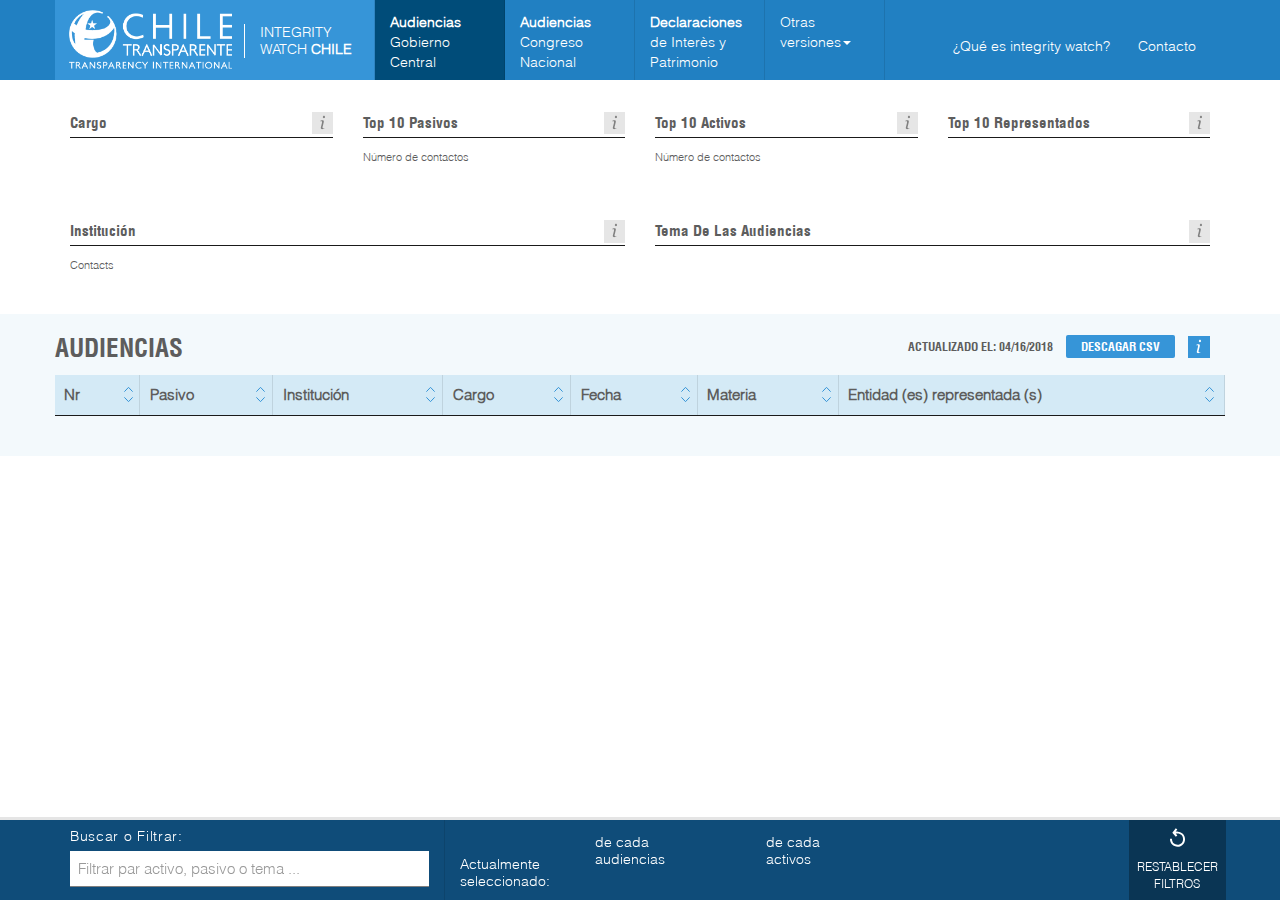
==== index.html @ d2e1088f "added logos, changed meetings order" ====
<html lang="en" dir="ltr">
<head>
	<meta charset="utf-8">
	<meta name="viewport" content="width=device-width, initial-scale=1.0">
	<meta http-equiv="Content-Type" content="text/html; charset=utf-8" />
	<meta name="twitter:card" content="summary" />
	<meta name="twitter:site" content="@TI_EU" />
	<meta name="twitter:creator" content="@eucampaign" />
	<meta property="og:url" content="http://www.integritywatch.eu" />
	<meta property="og:title" content="EU Integrity Watch: monitor potential conflicts of interests" />
	<meta property="og:description" content="Who’s #lobbying the EU Commission and how much are they spending? Check Integrity Watch" />
	<meta property="og:image" content="http://www.integritywatch.eu/img/thumbnail.jpg" />
	<meta property="fb:app_id" content="1611680135716224" />
	<title>Integrity Watch Chile</title>
	<link rel="shortcut icon" href="favicon.ico">
	<link href="css/bower.min.css" rel="stylesheet">
	<link rel="stylesheet" type="text/css" href="css/dc.css"/>
	<link rel="stylesheet" type="text/css" href="css/style.css"/>
	<script type="text/javascript" src="js/bower.js"></script>
	
	<!-- HTML5 Shim and Respond.js IE8 support of HTML5 elements and media queries -->
	<!-- WARNING: Respond.js doesn't work if you view the pdate via file:// -->
	<!--[if lt IE 9]>
		<script src="https://oss.maxcdn.com/html5shiv/3.7.2/html5shiv.min.js"></script>
		<script src="https://oss.maxcdn.com/respond/1.4.2/respond.min.js"></script>
	<![endif]-->

	<style>
		td.dc-table-column._4,
		td.dc-table-column._5,
		td.dc-table-column._6
		{text-align:left;}

		#mep_number {
				margin-top: 0.1em;}
		.l_data_container {
			padding: 10px 15px;
			margin: -10px;
			background: #d4eaf6;
		}
		.l_data_container div {
			border: none;
			margin-top: 0;
			padding-bottom: 0;
			margin: 5px 0 5px 0;
		}
		.l_data_container_main {
			background: #d4eaf6;
			margin-bottom: 20 !important;
			font-size: 18px;
			text-align: center;
		}
		.l_data_container label {
			font-weight: 600;
		}
		.l_data_container_main label {
			color: #333;
		}
		.l_data_container_host {
			border: 4px solid #0f4c79 !important;
			border-right: 3px solid #0f4c79 !important;
			margin-top: 0 !important;
			//height: 230px;
			padding: 10px 15px !important;
			background: #fff;
		}
		.l_data_container_guest {
			border: 4px solid #8e1556 !important;
			border-left: 3px solid #8e1556 !important;
			margin-top: 0 !important;
			//height: 230px;
			padding: 10px 15px !important;
			background: #fff;
		}
		.l_data_container_guest label, .l_data_container_guest .data_container_title {
			color: #8e1556 !important;
		}
		.l_data_container_host label, .l_data_container_host .data_container_title {
			color: #0f4c79 !important;
		}
		.data_container_title {
			font-size: 15px;
			font-weight: 800;
			text-transform: uppercase;
			
		}
		.legend div.individual::before {
			background: #af0700 none repeat scroll 0 0;
		}
		.legend div.tradeunion::before {
			background: #f6b862 none repeat scroll 0 0;
		}
		.legend div.companies::before {
			background: #fcb000 none repeat scroll 0 0;
		}
		.otro::before {
			background: #bbb;
		}
		.main_category svg, .hosttype svg, .categoria svg {
			overflow: visible !important;
		}
		.navbar .navbar-nav > li > a {
			width: 160px;
		}
		.topistitucion {
			text-transform: capitalize;
		}
		#filter_wrap #currently_selected_text {
			width: 150px;
		}
		.capitalize {
			text-transform: capitalize;
		}
		div#ti_logo_container a#ti_logo {
			background-image: url("./img/logo_TI-Chile-white.png");
			height: 60px;
			width: 56%;
		}
		.navbar .navbar-nav > li > a {
			width: 130px;
			padding-top: 12px;
			padding-bottom: 12px;
		}
		.chart_box h3 {
			text-transform: capitalize;
		}
		.datainfo-right {
			position: absolute;
			right: 50px;
			top: 1px;
			font-size: 12px;
			font-weight: 200;
		}
		.datainfo-right a {
			display: inline-block;
			background: #3695d8;
			color: #fff;
			padding: 5px 15px;
			border-radius: 2px;
			text-decoration: none;
			margin-left: 10px;
		}
	</style>
</head>

<body>

<div id="loader-container">
	<div id="loader"></div>
</div>

<script>
	//Additional date sorting for datatables
	var dmy = d3.time.format("%d/%m/%Y");
	jQuery.extend( jQuery.fn.dataTableExt.oSort, {
		"date-eu-pre": function ( date ) {
					return dmy.parse(date);
		},
		"date-eu-asc": function ( a, b ) {
			return ((a < b) ? -1 : ((a > b) ? 1 : 0));
		},
		"date-eu-desc": function ( a, b ) {
			return ((a < b) ? 1 : ((a > b) ? -1 : 0));
		}
	} );
	//Doc ready
	$( document ).ready(function() {
		$('#view_charts').click(function(ev) {
			ev.preventDefault();
			$('#hidden_charts_wrap').slideToggle('slow', function () {
				changeLinkStatus();
			})
		})
		function changeLinkStatus() {
			if($('#hidden_charts_wrap').css('display') == 'none'){
				$('#view_charts').text('VIEW ALL THE CHARTS')
			}else {
				$('#view_charts').text('HIDE CHARTS')
			}
			$('#view_charts').toggleClass('hiddencharts');
		}
		$('#collapse_about a').click(function(ev) {
			ev.preventDefault();
			$('#collapse_about a').toggleClass('opened');
			$('#collapse_about a').toggleClass('closed');
			$('#about_wrap').slideToggle('slow', function () {
				$('#about_wrap_top').slideToggle('fast')
			})	
		})
		$('.info').click(function(ev) {
			ev.preventDefault();
			if($(this).hasClass('opened')){
				$(this).removeClass('opened');
				$(this).parents('.info_chart').find('p.desc').slideUp('fast')
			}else{
				closeAllInfos();
				$(this).addClass('opened');
				$(this).parents('.info_chart').find('p.desc').slideDown('fast')
			}
		});
		function closeAllInfos() {
			$('.info').removeClass('opened');
			$('p.desc').slideUp('fast');
		}
	});
	//End doc ready

	//Main vars for modal panels
	var detailtpl = sidetpl = null ;
	var wall = null;

	//Grid function (generates graphs and counts)
	function grid (selector,data) {
		
		var ndx = crossfilter(data),
				all = ndx.groupAll();

		var color = d3.scale.linear()
					.clamp(true)
					.domain([0,1, 70])
					.range(["white","#ffc7b6", "#f85631"])
					.interpolate(d3.interpolateHcl);

		evt = ndx.dimension(function(d) {
			return d.id;		
		})
		
		var eventgroup   = evt.group().reduce(
			function(p,d) {  
				p.nb +=1;
				if (!d.organisation)
				  return p;
				p.fte += d.fte;
				p.accredited += d.accredited;
				return p;
			},
			function(p,d) {  
				p.nb -=1;
				 if (!d.organisation)
				   return p;
				p.fte -= d.fte;
				p.accredited -= d.accredited;
				return p;
			},
			function(p,d) {  
				return {nb:0,fte:0,accredited:0}; 
			}
		);
		
		var count=dc.dataCount(".dc-data-count")
			.dimension(eventgroup)
			.group({value: function() {
				return eventgroup.all().filter(function(kv) { return kv.value.nb>0; }).length;
			}});

		count.on("renderlet.resetall", function(c) {
				var total=c.dimension().size();
				var filtered= c.group().value();
				var disabled= (total == filtered);

				$(".resetall").attr("disabled",disabled);
				ga && ga('send', 'event', 'filter', 'subset', filtered);

				if (filtered >=0) {
					var one2one=0;
					eventgroup.all().forEach(function(d) { if(d.value ==1) one2one ++;});
					var ratio=Math.round(100-one2one/filtered*100);
					$(".one2one").html( ratio + "% collective meetings");
				}
		  RefreshTable();
		});

		dc.dataCount(".dc-data-count2")
			.dimension(ndx)
			.group(all);

		nameEvent = ndx.dimension(function(d) {
			return d.Activos.toLowerCase()+" "+d.Representados.toLowerCase()+" "+d.Autoridad.toLowerCase()+" "+d.Cargo.toLowerCase()+" "+d.Organismo.toLowerCase()+" "+d.Materia.toLowerCase()+ " ";
		});

		//Draw graphs
		drawTable();
		drawCloud();
		drawHostType();
		//drawCategoria();
		drawTopGuest();
		drawTopHost();
		drawTopIstitucion();
		drawOrgCounter();
		drawTopRepresentados();
		
		function drawOrgCounter (){
			var dim = ndx.dimension (function(d) {
				if (!d.nombreActivoFull || d.nombreActivoFull == " ") {
					return "";
				}
				if (d.nombreActivoFull)
					return d.nombreActivoFull;
				return d.nombreActivoFull;
			});
			var group   = dim.group().reduce(
			  function(p,d) {  
				p.nb +=1;
				if (!d.nombreEntidadActivo || d.nombreEntidadActivo == "")
				  return p;
				p.entidad = +1;
				return p;
			  },
			  function(p,d) {  
				p.nb -=1;
				 if (!d.nombreEntidadActivo || d.nombreEntidadActivo == "")
				   return p;
				p.entidad = +1;
				return p;
			  },
			  function(p,d) {  
				return {nb:0,entidad:0}; 
			  }
			);
			group.order (function(p){return p.nb});
			var entidad=0;
			
			var count = dc.dataCount(".org-count")
				.dimension(group)
				.group({value: function() {
					return group.all().filter(function(kv) {
						if (kv.value.nb >0) {
						  entidad += +kv.value.entidad;
						}
						return kv.value.nb>0; 
					}).length;
				}})
				.renderlet(function (chart) {
				$(".nbfte").text(entidad);
				$(".nbfte").text(d3.format(",f")(entidad));
				//$(".nbaccredited").text(d3.format(",f")(accredited));
				entidad=0;
				accredited=0;
				});
		}

		function rotateBarChartLabels(chart) {
			chart.svg().selectAll('.axis.x text')
				.style("text-anchor", "end" )
				.attr("transform", function(d) { return "rotate(-45, -4, 9) "; });

		}
		function setword(wd) {
			$("#search-input").val(wd);
			var s = wd.toLowerCase();
			nameEvent.filter(function (d) { 
				return d.indexOf (s) !== -1;} );
			$(".resetall").attr("disabled",false);
			throttle();
			var throttleTimer;
			function throttle() {
				window.clearTimeout(throttleTimer);
				throttleTimer = window.setTimeout(function() {
					console.log ("redraw");
						dc.redrawAll();
				}, 250);
			}
		}

		//WordCloud Chart
		function drawCloud() {
			 var dim = ndx.dimension(function(d) {
			  return d.Materia || "";
			 })
			 var group   = dim.group().reduceSum(function(d) { return 1; });
			 var graph =  dc.wordCloud(".wordcloud")
			  .rotate(function() { return ~~(Math.random() * 2) * 90; })
			  .size([600,700])
			  .dimension(dim)
			  .maxWords(50)
			  .padding(5)
			  .ordinalColors(['#133d82', '#2163ad', '#3893d1', '#84c0e8', '#cfecff'])
			  .group(group)
			  .scale(d3.scale.linear().domain([10,100]).range([6, 30]))
			  .textAccessor(function(d) {return d.Materia;})
			  .onClick(function(d){setword(d.key);})
			  .stopWords (/^(está|grupo|entre|n°|conocer|sector|plan|posición|Informar|9729|marco|lógicas|Nueva|ley|Actos|millas|código|Idi|actual|ex|entrega|Modifica|21|crea|DFL|carrera|término|respecto|dado|Atención|Obcervaciones|2016|uso|requieren|continuidad|manera|posibles|podrían|entrega|Dar|país|alternativa|condiciones|comentarios|horas|julio|actualmente|impacto|busca|moderniza|Fortalece|OTRAS|grabadas|audiancia|atención|preocupación|situación|tema|algunos|sistema|9936|Proyecto|7606|acuerdo|acuerdos|centralizado|1100|22|mayo|Lunes|asesor|previo|Operadores|moción|parlamentaria|normas|Consultas|Fija|acción|REINTEGRO|Finalmente|proyecto|presentación|empresa|hacer|encuentro|red|presente|Minsterio|DS|respecto|seremi|Intendente|Comuna|Ley|Audiencia|Web|Apoyo|Construye|Inmobiliaria|2016201|ha|changes|categoria|65892690k|fecha|características|•|compromiso|matriz|idea|temática|RUT|–|em|tiene|suponia|Estaciones|dia|ha|proceso|señala|todas|Rojas|reunión|1000|nuevo|19|aspectos|ceremonial|they|operación|consulta|semana|SEC|oferta|conocer|PERCEPCIONES|INFORME|Solicita|pago|Generales|actual|fruto|generados|involucraría|contribuyendo|regional|Solicitud|desea|abordar|adquiro|temas|está|2015|Agenda|Prioridades|hitos|tabla|SerenaVarasSe|Ubicada|Pronunciamiento|Extraordinarias|Reparación|Obra|obras|V°B°|Villa|Servidas|2292002|Politica|zona|central|Productivo|SA|entre|tres|uso|4|19|o|avance|Nuevo|Región|Poder|son|acuerdo|medidas|correctivas|PortalesTemas|cómo|Ampliación|montos|pago|Octubre|encuentran|modificación|ciudad|1|N°2|gestión|salvaguardar|Mediante|estructural|Tratar1|plazo|Juego|Presentar|NOSOTROS|playa|Fallo|han|mesa|denegación|bis|Art|Sostiene|importancia|través|objetivo|todos|qué|Animas|nos|2|esta|como|N°|0|3|Sr|una|más|lo|es|este|sus|e|ya|el|del|que|las|los|al|un|su|para|por|se|con|sobre|y|i|me|my|myself|we|us|our|ours|ourselves|you|your|yours|yourself|yourselves|he|him|his|himself|she|her|hers|herself|it|its|itself|they|them|their|theirs|themselves|what|which|who|whom|whose|this|that|these|those|am|is|are|was|were|be|been|being|have|has|had|having|do|does|did|doing|will|would|should|can|could|ought|i'm|you're|he's|she's|it's|we're|they're|i've|you've|we've|they've|i'd|you'd|he'd|she'd|we'd|they'd|i'll|you'll|he'll|she'll|we'll|they'll|isn't|aren't|wasn't|weren't|hasn't|haven't|hadn't|doesn't|don't|didn't|won't|wouldn't|shan't|shouldn't|can't|cannot|couldn't|mustn't|let's|that's|who's|what's|here's|there's|when's|where's|why's|how's|a|an|the|and|but|if|or|because|as|until|while|of|at|by|for|with|about|against|between|into|through|during|before|after|above|below|to|from|up|upon|down|in|out|on|off|over|under|again|further|then|once|here|there|when|where|why|how|all|any|both|each|few|more|most|other|some|such|no|nor|not|only|own|same|so|than|too|very|say|says|said|shall|la|du|mr|commissioner|et|des|dg|commission|de|pour|en|les|le|meeting|eu|new|priorities|presentation|preparation|issues|meetings|representatives|work|implementation|general|future|challenge|challenge|skey|role|exchange|views|discuss|discussion|various director|talks|position|global|field|level|initiative|company|state|aspects|context|current|change|european|potential|including|dans|within|developments|play|present|Päris|Enegry|deep|Susan|Danger|Managing|Director|AmCham|Karl|Cox|Vice|President|Oracle| Bert|Boers|SAS|Marco|Comastri|EMEA|CA|Patrick|Deconinck|Senior|Western|3M|Harry|van| Dorenmalen|Chairman|IBM|Aongus|Hegarty|Dell|Cindy|Miller|UPS|Christian|Morales|Manager|Intel| |Julián|Nebreda|AES|Peter|Ryan|VP|HP|Nigel|Lewis|Caterpillar|Dirk|Ostijn|Head|&| Chief|Executive |Officer|MetLife|CA|flagship|related|portfolio|Cssr|Jourova|(| voting|all|expats|as|part|)|,|Year)$/);

		}

		//Host Type Chart
		function drawHostType () {
			var dim = ndx.dimension (function(d) {
					return d.cargoNombrePasivoType;   
			});
			var group   = dim.group().reduceSum(function(d) {   return 1; });
			var hosttypecolor = {			
				"Subsecretario":"#8da9db",
				"Intendente":"#a8d08c",
				"Gobernador":"#f4b081",
				"Ministro":"#0099cc",
				"Otro":"#bbbbbb",
			};
			var chart = dc.pieChart(".hosttype")
				.innerRadius(0).radius(100)
				.height(250)
				.dimension(dim)
				.cap(7)
				.group(group)
				.externalLabels(-40)				
				.colorCalculator(function(d, i) {
					return hosttypecolor[d.key];
				});
				chart.legend(dc.legend().x(30).y(280).itemHeight(13).gap(5));
				
			function rangeorder(d){
				switch(d.key) {
					case 'Ministro':
						return 0;
						break;
					case 'Subsecretario':
						return 1;
						break;
					case 'Intendente':
						return 2;
						break;
					case 'Gobernador':
						return 3;
						break;
					default:
						return 4;
				}
			}
			
			chart.ordering(function(d) { return rangeorder(d); });
		}
		
		//Category Chart (Lobbyist or gestores de intereses)
		function drawCategoria() {
			var dim = ndx.dimension (function(d) {
					return d.categoriaA;   
			});
			var group   = dim.group().reduceSum(function(d) {   return 1; });
			var hosttypecolor = {			
				"Lobbyistas":"#5b9bd5",
				"Gestores de intereses":"#ed7d31",
				"Unknown":"#bbbbbb"
			};
			var chart = dc.pieChart(".categoria")
				.innerRadius(70).radius(100)
				.height(250)
				.dimension(dim)
				.cap(7)
				.group(group)
				//.legend(dc.legend().x(0).y(190).gap(10)) TODO: use dc.legend		
				.colorCalculator(function(d, i) {
					return hosttypecolor[d.key];
				});
				chart.legend(dc.legend().x(30).y(280).itemHeight(13).gap(5))
		}

		//Top 10 hosts chart
		function drawTopHost () {
			var dim = ndx.dimension (function(d) {
				return d.Autoridad;
			});
			var group   = dim.group().reduceSum(function(d) {   return 1; });

			var filteredGroup = (function(source_group) {
				return {
					all: function() {
						return source_group.top(10).filter(function(d) {
							return (d.key != "Not mentioned" && d.value != 0);
						});
					}
				};
			})(group);
			var graph = dc.rowChart(".tophost")   
				.margins({top: 0, right: 3, bottom: 20, left: 3})
				.height(370)
				//.width(165)
				.gap(1)
				.x(d3.scale.ordinal())
				.elasticX(true)
				.colorCalculator(function(d, i) {
					return "#84c0e9";
				})
				.ordering(function(d){return -d.value})
				.dimension(dim)
				.group(filteredGroup);
				
			graph.xAxis().ticks(5).tickFormat(d3.format("d"));
		};
		
		function capitalize(string) {
			return string.charAt(0).toUpperCase() + string.slice(1);
		}
		//Top Institutions Chart
		function drawTopIstitucion() {
			var dim = ndx.dimension (function(d) {
				return d.Organismo.toLowerCase();
			});
			var group   = dim.group().reduceSum(function(d) {   return 1; });

			var filteredGroup = (function(source_group) {
				return {
					all: function() {
						return source_group.top(20).filter(function(d) {
							return (d.key != "Not mentioned" && d.value != 0);
						});
					}
				};
			})(group);
			var graph = dc.rowChart(".topistitucion")   
				.margins({top: 0, right: 3, bottom: 20, left: 3})
				.height(730)
				//.width(360)
				.gap(1)
				//.fixedBarHeight(20)
				.x(d3.scale.ordinal())
				.elasticX(true)
				.colorCalculator(function(d, i) {
					return "#84c0e9";
				})
				.ordering(function(d){return -d.value})
				.dimension(dim)
				.group(filteredGroup);
		};

		//Top 10 guests chart
		function drawTopGuest () {
			var dim = ndx.dimension (function(d) {
				return d.Activos;
			});	
			var group = dim.group().reduceSum(function(d) { return 1; });
			var filteredGroup = (function(source_group) {
				return {
					all: function() {
						return source_group.top(11).filter(function(d) {
						return (d.key != "" && d.key != "Unknown" && d.key != "Not mentioned" && d.value != 0);
					});
				}
			};
		})(group);
		var graph = dc.rowChart(".guest")   
			.margins({top: 0, right: 3, bottom: 20, left: 3})
			.height(370)
			//.width(165)
			.gap(3)
			.x(d3.scale.ordinal())
			.elasticX(true)
			.colorCalculator(function(d, i) {
				return "#ecb005";
			})
			.ordering(function(d){return -d.value})
			.dimension(dim)
			.group(filteredGroup);

			graph.xAxis().ticks(5).tickFormat(d3.format("d"));	
		};
		
		//Top 10 represented organizations 
		function drawTopRepresentados () {
			var dim = ndx.dimension (function(d) {
				return d.Representados;
			});	
			var group = dim.group().reduceSum(function(d) { return 1; });
			var filteredGroup = (function(source_group) {
				return {
					all: function() {
						return source_group.top(11).filter(function(d) {
							return (d.key != "" && d.key != "Unknown" && d.key != "Not mentioned" && d.value != 0);
						});
					}
				};
			})(group);
			var graph = dc.rowChart(".categoria")   
				.margins({top: 0, right: 3, bottom: 20, left: 3})
				.height(370)
				//.width(165)
				.gap(3)
				.x(d3.scale.ordinal())
				.elasticX(true)
				.colorCalculator(function(d, i) {
					return "#ecb005";
				})
				.ordering(function(d){return -d.value})
				.dimension(dim)
				.group(filteredGroup);

				graph.xAxis().ticks(5).tickFormat(d3.format("d"));	
		};

		//Datatables table
		function drawTable () {
			var count=0;

			datatable = $(".table").dataTable({
				"columnDefs": [ {
				  "searchable": false,
				  "orderable": false,
				  "targets": 0,   
				  data: function ( row, type, val, meta ) {
					count++;
					return count;
				  }
				  },{
				  "searchable": false,
				  "orderable": true,
				  "targets": 1,
				  "defaultContent":"N/A",
				  "className":"capitalize",
				  "data": function (d, type, val, meta) {
					 if (!d) return "";
					 return d.Autoridad; 
					},
				  },{
				  "searchable": false,
				  "orderable": true,
				  "targets": 2,
				  "defaultContent":"N/A",
				  "data": function (d, type, val, meta) {
					 if (!d) return "";
					 return d.Organismo.toLowerCase(); 
					},
				  },{
				  "defaultContent":"N/A",
				  "searchable": false,
				  "orderable": true,
				  "targets": 3,
				  "data": function (d, type, val, meta) {
					 if (!d) return "";
					 return d.shortCargo; 
					}
				  },{
				  "defaultContent":"N/A",
				  "searchable": false,
				  "orderable": true,
				  "type":"date-eu",
				  "targets": 4,
				  "data": function(d) {
					 if (!d) return "";
					 if (!d.date) return "";
					   return d.date.getDate()+"/"+(1+d.date.getMonth())+"/"+d.date.getFullYear();
					   //return d.date.getFullYear()+"-"+(1+d.date.getMonth())+"-"+d.date.getDate();
					},
				  },
				   {
				  "defaultContent":"N/A",
				  "searchable": false,
				  "orderable": true,
				  "targets": 5,
				  "data": function (d, type, val, meta) {
					 if (!d) return "";
					 return d.Materia; 
					}
				  }, 
				  {
				  "defaultContent":"N/A",
				  "searchable": false,
				  "orderable": true,
				  "targets": 6,
				  "data": function (d, type, val, meta) {
					 if (!d) return "";
					 return d.Representados; 
					}
				  } 
				],
				"iDisplayLength" : 100,
				"bPaginate": true,
				"bLengthChange": false,
				"bFilter": false,
				"order": [[ 4, "desc" ]],
				"bSort": true,
				"bInfo": false,
				"bAutoWidth": false,
				"bDeferRender": true,
				"aaData": nameEvent.top(Infinity),
				"bDestroy": true,
			});
			
			function addcommas(x){
				return x.toString().replace(/\B(?=(\d{3})+(?!\d))/g, ",");
			}
		
			function countmeetings(who){
				var countedmeetings = _.filter(events, function(event, index) {
				  return event.nombrePasivoFull == who || event.nombreActivoFull == who;
				});
				return countedmeetings.length;
			}
				
			function format (d) {				
				if (!d) return "no data";
				var monthNames = [
				  "January", "February", "March",
				  "April", "May", "June", "July",
				  "August", "September", "October",
				  "November", "December"
				];
				//alert(d.toSource());
				var day = d.date.getDate();
				var monthIndex = d.date.getMonth();
				var year = d.date.getFullYear();
				var thisdate = day + ' ' + monthNames[monthIndex] + ' ' + year;

				s  = "<div class='l_data_container row'>";
				s += "<div class='col-md-12 l_data_container_main'>";
				s += "<div class='l_name'><label>Materia</label><br />"+d.Materia+"</div>";
				s += "<div class='l_name'><label>Fecha</label> "+thisdate+"</div>";
				s += "</div>";
				
				s += "<div class='col-md-6 l_data_container_host'>";
				s += "<div class='data_container_title' style='text-align:center;'>Pasivo</div>";
				s += "<div class='l_name'><label>Nombre</label> "+d.nombrePasivoFull+"</div>";
				s += "<div class='l_name'><label>Cargo</label> "+d.Cargo+"</div>";
				s += "<div class='l_name'><label>Institucion</label> "+d.Organismo+"</div>";
				s += "<div class='l_name'><label>Total audiencias</label> <b>"+countmeetings(d.nombrePasivoFull)+"</b></div>";
			
				s += "</div>";
				s += "<div class='col-md-6 l_data_container_guest'>";
				s += "<div class='data_container_title' style='text-align:center;'>Activo (s)</div>";
				s += "<div class='l_category'><label>Entidad (es) o Persona (s):</label> <b>"+d.NombreRepresentados+"</b></div>";
				s += "<div class='l_category'>"+d.Representados+"</div><br />";
				s += "<div class='l_category'><label>Activo (s):</label> <b>"+d.NombreActivos+"</b></div>";
				s += "<div class='l_category'>"+d.Activos+"</div><br />";
				s += "</div>";
				s += "</div>";
				return s;
			}	
			//Datatables click function
			datatable.on('click', 'button', function () {
				var tr = $(this).closest('tr');
				var type=$(this).data("type");
				var pre=$(this).parent().parent().next("pre");
				var row = datatable.DataTable().row( tr.prev()[0] );
				var d=row.data();
			 
				if (type == "event") {
					var sevents =[];
					_.each(events,function (e){
					if (e.guestid == d.id)
					  sevents.push(e);
					});
					pre.html(JSON.stringify(sevents,null,2));
					return;
				}

				var r = (tr.data("representative"));
				if (!r) {
				  url="http://api.lobbyfacts.eu/api/1/representative/"+d.id+"?callback=?";
				  $.getJSON( url, function( data ) {
					tr.data("representative",data);
					display (data);
				  });
				  return;
				}
				display(r,type);

				function display (data) {
				  switch (type) {
					case "financial_data":
					 pre.html(JSON.stringify(data["financial_data"],null,2));
					  break;
					case "accreditation":
					 pre.html(JSON.stringify(data["accreditations"],null,2));
					  break;
					default:
					  pre.html(JSON.stringify(data,null,2));
				  }
				}
				
			});
		
			datatable.DataTable().on('click', 'tr[role="row"]', function () {
				var tr = $(this);
				var row = datatable.DataTable().row( tr );
				if ( row.child.isShown() ) {
					// This row is already open - close it
					row.child.hide();
					tr.removeClass('shown');
				}
				else {
					// Open this row
					row.child( format(row.data()) ).show();
					tr.addClass('shown');
					var height1 = $('.l_data_container_host').height();
					var height2 = $('.l_data_container_guest').height();
					if(height1 > height2){
						$('.l_data_container_guest').height(height1);
					} else {
						$('.l_data_container_host').height(height2);
					}
				}
			});
			
			datatable.DataTable().on( 'order.dt search.dt page.dt draw.dt', function () {
				var thispage = $('.paginate_button.current').html();			
				var rowi = 0;
			  datatable.DataTable().column(0, {search:'applied', order:'applied'}).nodes().each( function (cell, i) {
				if(rowi >= 100){
					rowi = 0;
				}
				rowi ++;
				if(thispage > 1){
					cell.innerHTML = (rowi) + (100*(thispage-1));
				} else {
					cell.innerHTML = (rowi);
				}
			  });

			});
		}
		//End datatable table function

	   function RefreshTable() {
			dc.events.trigger(function () {
				alldata = evt.top(Infinity);
				datatable.fnClearTable();
				datatable.fnAddData(alldata);
				datatable.fnDraw();
			});
		}

		dc.renderAll();
		hashFilter();   

	}
	//End grid function

	function getAmountString(d) {
		if (d.qty == 0) {
			return "";
		}
		if (d.max == Number.POSITIVE_INFINITY)
			return "<span class='q"+d.qty+"' title='"+d.qty.length+" different occupations'>"+d.min+" &euro; or more</span>";
		return d.min +" &#8605; "+d.max +"  &euro;";
	}

	function getAmount (category, field) { //field = min (default) or max or "string"
		field = field || "min";
		if (!category) return "?";
		if (isNaN(category)) return category;
		if (category < 0 && field == "min") return "0";
		if (category < 0 && field == "max") return "499";
		if (category < 0 && field == "string") return "0  &#8605; 499 &euro;";
		 
		if (category >=4 && field == "max") return "or more";
		if (category >=4 && field == "string") return rangeEUR[category]["min"] + " or more";
		if (field == "string")
			return  rangeEUR[category]["min"] + " &#8605; "+  rangeEUR[category]["max"];
		return rangeEUR[category][field];
	}

	function hashFilter () {
		var hash = window.location.hash;
		if(hash.indexOf('#mep') === 0) { 
			eventpopup(hash.substring(4));
			ga && ga('send', 'event', 'urlevent',hash.substring(4));
		}
	}
		 
	function eventpopup (epid) {
		window.location.hash = "event"+d.epid;
		ga && ga('send', 'event', 'clickevent',hash.substring(4));
	}

</script>


<nav class="navbar navbar-default" role="navigation">
	<div class="container">
			<div class="navbar-header">
				<button type="button" class="navbar-toggle collapsed" data-toggle="collapse" data-target="#bs-example-navbar-collapse-1">
					<span class="sr-only">Toggle navigation</span>
					<span class="icon-bar"></span>
					<span class="icon-bar"></span>
					<span class="icon-bar"></span>
				</button>
				<div class="navbar-brand" id="ti_logo_container">
						<a id="ti_logo" href="http://www.chiletransparente.cl/">Transparency International</a>
						<a id="page_title" href="/" target="_blank">Integrity<br />Watch <strong>Chile</strong></a>
				</div>
			</div>
		
			<div class="collapse navbar-collapse" id="bs-example-navbar-collapse-1">
				<ul class="nav navbar-nav">
					<li class="active" id="cm_tool_btn"><a href="index.html"><strong>Audiencias</strong> <br />Gobierno Central</a></li>
					<li class="" id="cm_tool_btn"><a href="iw_chile_tab2.html"><strong>Audiencias</strong> <br />Congreso Nacional</a></li>
					<li id="cm_tool_btn"><a href="iw_chile_tab3.html"><strong>Declaraciones</strong> <br />de Interès y Patrimonio</a></li>
					<li class="dropdown">
						<a aria-expanded="false" aria-haspopup="true" role="button" data-toggle="dropdown" class="dropdown-toggle" href="#" style="width: 120px;">Otras versiones<span class="caret"></span></a>
						 <ul class="dropdown-menu">
							<li><a href="http://www.integritywatch.eu">Unión Europea</a></li>
						    <li><a href="http://www.integritywatch.fr">Francia</a></li>
							<li><a href="">Reino Unido</a></li>
						</ul>
					</li>
				</ul>
				<ul class="nav navbar-nav navbar-right">
					<li><a href="about_chile.html">¿Qué es integrity watch?</a></li>
					<li><a href="contact.html">Contacto</a></li>
				</ul>
			</div>
	 </div><!-- container -->
</nav>
<div class="container_wrap cm_header" id="about_wrap_top">&nbsp;</div>

<div class="container_wrap filter_cm" id="filter_wrap">
	<div class="container">
		<div class="row">
			<div class="col-md-4" id="filter_field_container">
				<p>Buscar o Filtrar:</p>
				<div class="input-group">
						<input type="text" id="search-input" class="form-control input-lg" placeholder="Filtrar par activo, pasivo o tema ...">
				</div>
			</div>
			<div class="col-md-7" id="filter_numbers">
				<div class="row">
					<div class="col-md-5" id="currently_selected_text"><p>Actualmente seleccionado:</p></div>
					
					<div class="col-md-3 filter_number">
						<div id="mep_number" class="dc-data-count">
							<span id="abig_number" class="big_number filter-count"></span>de cada <strong class="total-count"></strong><br /> audiencias
						</div>
					</div>
					<div class="col-md-3 filter_number">
						<div id="org_number" class="org-count">
							<span class="big_number filter-count"></span>de cada <strong class="total-count"></strong><br />activos
						</div>
					</div>
				</div>
			</div>
			<div class="col-md-1" id="resetall_container">
				<button class="btn resetall">RESTABLECER<br />FILTROS</button>
			</div>
		</div>
	</div>
</div>

<div class="row">
	<div class="col-md-4"></div>
	<div class="col-md-4"></div>
	<div class="col-md-4"></div>
</div>
<div id="ec">
	<div class="container_wrap" id="main_charts_wrap">
		<div class="container">
			<div class="row">
				<div class="col-md-3">
					<!-- CARGO -->
					<div class="chart_box" id="hosttype">
						<h3>Cargo</h3>
						<div class="info_chart">
							<span class="info">info</span>
							<p class="desc">Cantidad o número de audiencias por Ministros, Subsecretarios, Gobernadores e Intendentes.</p>
						</div>
						
						<div class="hosttype"></div>
						<div class="legend">
						</div>
						<br class="clear" />
					</div>
				</div>
				<div class="col-md-3">
					<!-- TOP 10 PASIVOS -->
					<div class="chart_box">
						<h3>Top 10 pasivos<!--span class="info">info</span--></h3>
						<div class="info_chart">
							<span class="info">info</span>
							<p class="desc">Sujetos Pasivos (Autoridades) con mayoría de audiencias</p>
						</div>
						<div class="tophost chart-full"></div>
						<div class="label">Número de contactos</div>
						<br class="clear" />
					</div>
				</div>
				<div class="col-md-3">
					<!-- TOP 10 ACTIVOS -->
					<div class="chart_box" id="group_container">
						<h3>Top 10 activos</h3>
						<div class="info_chart">
							<span class="info">info</span>
							<p class="desc">Lobistas y gestores de interés con la mayoría de audiencias con el Gobierno de Chile.</p>
						</div>
						<div class="guest chart-full"></div>
						<div class="label">Número de contactos</div>
						<br class="clear" />
					</div>
				</div>
				<div class="col-md-3">
					<!-- CATEGORIA -->
					<div class="chart_box" id="categoria">
						<h3>Top 10 Representados<!--span class="info">info</span--></h3>
						<div class="info_chart">
							<span class="info">info</span>
							<p class="desc">La ley de lobby distingue dos sujetos activos: lobistas o gestores de interés. El primero es renumerado para la realización de la gestión y en el case del segundo, no existe una remuneración específica para ello. Las proporciones del gráfico de barras reflejan la cantidad de audiencias por Entidad representada</p>
						</div>
						
						<div class="categoria"></div>
						<div class="legend">
						</div>
						<br class="clear" />
					</div>
				</div>
			</div>
			<div class="row">
				<div class="col-md-6">
					<!-- INSTITUCION -->
					<div class="chart_box">
						<h3>Institución</h3>
						<div class="info_chart">
							<span class="info">info</span>
							<p class="desc">Los Ministerios, Subsecretarias, Intendencias y Gobernaciones de Chile por el nombre de audiencias que han tenido.</p>
						</div>
						<div class="topistitucion chart-full"></div>
						<div class="label">Contacts</div>
						<br class="clear" />
					</div>
				</div>
				<div class="col-md-6">
					<!-- WORDCLOUD -->
					<div class="chart_box">
						<h3>Tema de las audiencias</h3>
						<div class="info_chart">
							<span class="info">info</span>
							<p class="desc">Esta nube de palabras proporciona una visión general de los términos más comunes que aparecen en los temas de las audiencias. Cuantas más audiencias sobre un tema dado, más grande aparece en la nube.</p>
						</div>
						<div class="wordcloud"></div>
					</div>
				</div>
			</div>
		</div>
	</div>	
</div>

<div class="container_wrap" id="list_container">
	<div class="container">
		<div class="row">
			<div class="content" id="list_content">
				<h2 class="table_title" style="width: 100%;">Audiencias
					<div class="datainfo-right">
						Actualizado el: 04/16/2018
						<a href="./data/cl-tab1.csv" download>descagar CSV</a>
					</div>
					<div class="info_chart">
						<span class="info">info</span>
						<p class="desc">Haga clic en cualquier audiencia para obtener información adicional.</p>
					</div>
				</h2>
				<!-- <div id="last_update">Last updated: <span id="updatedate"></span></div> -->
			</div>
			
			<div class="col-md-12 table-responsive">
				<table class="table table-hover dc-data-grid tablesorter-bootstrap">
					<thead>
						<tr class="header">
							<th class="header">Nr</th> 
							<th class="header">Pasivo</th>
							<th class="header">Institución</th> 
							<th class="header">Cargo</th> 
							<th class="header">Fecha</th> 
							<th class="header">Materia</th> 
							<th class="header">Entidad (es) representada (s)</th> 
						</tr>
					</thead>
				</table>
			</div>
		</div>
	</div>
</div>

<script>
	'use strict';

	//New subategories
	var newSubcat = {"Law firms":"Law firms","Professional consultancies":"Professional consultancies","Self-employed consultants":"Self-employed consultants","Companies & groups":"Companies & groups","Other in house lobbyists":"Other in house lobbyists","Trade and business organisations":"Trade and business organisations","Trade unions":"Trade unions","Trade unions and professional associations":"Trade unions","Trade, business & professional associations":"Unknown","Non-governmental organisations, platforms and networks and similar":"Non-governmental organisations, platforms and networks and similar","Academic institutions":"Academic institutions","Think tanks and research institutions":"Think tanks and research institutions","Organisations representing churches and religious communities":"Churches & religious communities","Local, regional and municipal authorities (at sub-national level)":"Unknown","Other public or mixed entities, created by law whose purpose is to act in the public interest":"Other public or mixed entities","Other public or mixed entities, etc.":"Other public or mixed entities","Other sub-national public authorities":"Other sub-national public authorities","Regional structures":"Regional structures","Transnational associations and networks of public regional or other sub-national authorities":"Transnational public networks","Unknown":"Unknown"};

	//Set last updates as yesterday's date
	var monthNames = ["January", "February", "March", "April", "May", "June","July", "August", "September", "October", "November", "December"];
	var updatedate = new Date();
	updatedate.setDate(updatedate.getDate() - 1);
	$('#updatedate').html(updatedate.getDate() + ' ' + monthNames[updatedate.getMonth()] + ' ' + updatedate.getFullYear());

	var eventsRaw=[];
	var events=[];
	var meetingspages;
	var evt=null;
	var nameEvent=null;
	var representatives={};
	var countriesISO={};
		
	String.prototype.capitalize = function() {
		return this.charAt(0).toUpperCase() + this.slice(1);
	}
	
	$(function() {
		var renderLoaded  = _.after(2,  function () { 

			$('#loader-container').hide();
			var dateFormat = d3.time.format("%m/%d/%Y");
			var now = Date.now();
			var a;
			
			var shortCargo = {
				"Ministro":"M",
				"Subsecretario":"S",
				"Intendente": "I",
				"Gobernador": "Goberador"
			}
			
			//Loop through dataset and fix/adjust data
			var thisid = 0;
			_.each (events, function (d) {

				d.id = thisid;
				thisid ++;
				d.date=dateFormat.parse(d.Fecha);
				d.categoriaA = 'Unknown';

				
				d.cargoNombrePasivoType = 'Otro';
				d.cargoNombrePasivoType  = d.Categoria;
				d.shortCargo = shortCargo[d.Categoria];

				d.giroActivo = d.Organismo;
				d.nombrePasivoFull = d.Autoridad;
				d.nombreActivoFull = d.Activos;
				
			});
			//End loop through dataset
			//Call grid function to create and display charts
			grid ("#ec",events);
		});
		//End RenderLoaded
		
		//Load datasets
		
		d3.csv("data/cl-tab1.csv", function(rows) {
			events = rows;
			renderLoaded();
		});   
		
		d3.csv("data/cl-tab1.csv", function (rows) {
			events = rows;
			renderLoaded();
		}); 
		

		//Search field function
		$("#search-input").keyup (function () {
			var s = $(this ).val().toLowerCase();
			nameEvent.filter(function (d) { 
				return d.indexOf (s) !== -1;} );
			$(".resetall").attr("disabled",false);
			throttle();
			var throttleTimer;
			function throttle() {
				window.clearTimeout(throttleTimer);
				throttleTimer = window.setTimeout(function() {
					console.log ("redraw");
						dc.redrawAll();
				}, 250);
			}
		});
		
		//Reset button
		$(".resetall").click(function() {
			nameEvent.filter(null);
			dc.filterAll();
			dc.renderAll();
			$("#search-input").val("");
			$(".resetall").attr("disabled",true);
		}); 
	});      

</script>



<script>
	//Google Analytics
	(function(i,s,o,g,r,a,m){i['GoogleAnalyticsObject']=r;i[r]=i[r]||function(){
	(i[r].q=i[r].q||[]).push(arguments)},i[r].l=1*new Date();a=s.createElement(o),
	m=s.getElementsByTagName(o)[0];a.async=1;a.src=g;m.parentNode.insertBefore(a,m)
	})(window,document,'script','//www.google-analytics.com/analytics.js','ga');

	ga('create', 'UA-117523251-1', 'auto');
	ga('send', 'pdateview');
</script>
</body>
</html>
---- css/dc.css ----
/* @override 
	http://doi.ap:8888/css/dc.css
	http://localhost:8888/transp_doi/doifork/css/dc.css */

div.dc-chart {
    float: left;
}

.dc-chart text{
	font-family:"Helvetica W02 Light";
}

.dc-chart rect.bar {
    stroke: none;
    cursor: pointer;
}

.dc-chart rect.bar:hover {
    fill-opacity: .5;
}

.dc-chart rect.stack1 {
    stroke: none;
    fill: red;
}

.dc-chart rect.stack2 {
    stroke: none;
    fill: green;
}

.dc-chart rect.deselected {
    stroke: none;
    fill: #ccc;
}

.dc-chart .empty-chart .pie-slice path {
    fill: #FFEEEE;
    cursor: default;
}

.dc-chart .empty-chart .pie-slice {
    cursor: default;
}

.dc-chart .pie-slice {
    fill: white;
    font-size: 12px;
    cursor: pointer;
}

.dc-chart .pie-slice.external{
    fill: black;
}

.dc-chart .pie-slice :hover {
    fill-opacity: .8;
}

.dc-chart .pie-slice.highlight {
    fill-opacity: .8;
}

.dc-chart .selected path {
    stroke-width: 1;
    stroke: #fff;
    fill-opacity: 1;
}

.dc-chart .deselected path {
    stroke: none;
    fill-opacity: .5;
    fill: #ccc;
}

.dc-chart .axis path, .axis line {
    fill: none;
    stroke: #000;
    shape-rendering: crispEdges;
}

.dc-chart .axis text {
    font: 10px sans-serif;
}

.dc-chart .grid-line {
    fill: none;
    stroke: #ccc;
    opacity: .5;
    shape-rendering: crispEdges;
}

.dc-chart .grid-line line {
    fill: none;
    stroke: #ccc;
    opacity: .5;
    shape-rendering: crispEdges;
}

.dc-chart .brush rect.background {
    z-index: -999;
}

.dc-chart .brush rect.extent {
    fill: steelblue;
    fill-opacity: .125;
}

.dc-chart .brush .resize path {
    fill: #eee;
    stroke: #666;
}

.dc-chart path.line {
    fill: none;
    stroke-width: 1.5px;
}

.dc-chart circle.dot {
    stroke: none;
}

.dc-chart g.dc-tooltip path {
    fill: none;
    stroke: grey;
    stroke-opacity: .8;
}

.dc-chart path.area {
    fill-opacity: .3;
    stroke: none;
}

.dc-chart .node {
    font-size: 0.7em;
    cursor: pointer;
}

.dc-chart .node :hover {
    fill-opacity: .8;
}

.dc-chart .selected circle {
    stroke-width: 3;
    stroke: #ccc;
    fill-opacity: 1;
}

.dc-chart .deselected circle {
    stroke: none;
    fill-opacity: .5;
    fill: #ccc;
}

.dc-chart .bubble {
    stroke: none;
    fill-opacity: 0.6;
}

.dc-data-table {
}

.dc-chart g.state {
    cursor: pointer;
}

.dc-chart g.state :hover {
    fill-opacity: .8;
}

.dc-chart g.state path {
    stroke: white;
}

.dc-chart g.selected path {
}

.dc-chart g.deselected path {
    fill: grey;
}

.dc-chart g.selected text {
}

.dc-chart g.deselected text {
    display: none;
}

.dc-chart g.county path {
    stroke: white;
    fill: none;
}

.dc-chart g.debug rect {
    fill: blue;
    fill-opacity: .2;
}

.dc-chart g.row rect {
    fill-opacity: 0.9;
    cursor: pointer;
}

.dc-chart g.row rect:hover {
    fill-opacity: 0.7;
}

.dc-chart g.row text {
    fill: white;
    font-size: 12px;
    cursor: pointer;
}

.dc-legend {
    font-size: 11px;
}

.dc-legend-item {
    cursor: pointer;
}

.dc-chart g.axis text {
    /* Makes it so the user can't accidentally click and select text that is meant as a label only */
    -webkit-user-select: none; /* Chrome/Safari */
    -moz-user-select: none; /* Firefox */
    -ms-user-select: none; /* IE10 */
    -o-user-select: none;
    user-select: none;
    pointer-events: none;
}

.dc-chart path.highlight {
    stroke-width: 3;
    fill-opacity: 1;
    stroke-opacity: 1;
}

.dc-chart .highlight {
    fill-opacity: 1;
    stroke-opacity: 1;
}

.dc-chart .fadeout {
    fill-opacity: 0.2;
    stroke-opacity: 0.2;
}

.dc-chart path.dc-symbol, g.dc-legend-item.fadeout {
    fill-opacity: 0.5;
    stroke-opacity: 0.5;
}

.dc-hard .number-display {
    float: none;
}

.dc-chart .box text {
    font: 10px sans-serif;
    -webkit-user-select: none; /* Chrome/Safari */
    -moz-user-select: none; /* Firefox */
    -ms-user-select: none; /* IE10 */
    -o-user-select: none;
    user-select: none;
    pointer-events: none;
}

.dc-chart .box line,
.dc-chart .box circle {
    fill: #fff;
    stroke: #000;
    stroke-width: 1.5px;
}

.dc-chart .box rect {
    stroke: #000;
    stroke-width: 1.5px;
}

.dc-chart .box .center {
    stroke-dasharray: 3,3;
}

.dc-chart .box .outlier {
    fill: none;
    stroke: #ccc;
}

.dc-chart .box.deselected .box {
    fill: #ccc;
}

.dc-chart .box.deselected {
    opacity: .5;
}

.dc-chart g rect.deselected {
    fill: #ccc;
}

.dc-chart g rect.deselected  {
    opacity: .5;
}

.dc-chart .symbol{
    stroke: none;
}

.dc-chart .heatmap .box-group.deselected rect {
    stroke: none;
    fill-opacity: .5;
    fill: #ccc;
}

.dc-chart .heatmap g.axis text {
    pointer-events: all;
    cursor: pointer;
}

svg g .selected path{
	stroke: #FFF;
	stroke-width: 1px;
}

svg g g.deselected path{
	stroke: #FFF;
	opacity: .3;
	stroke-width: .5px;
}

/* lobby */
.guest.dc-chart g.row rect, .host.dc-chart g.row rect, .sector.dc-chart g.row rect{
    fill-opacity: 1;
    cursor: pointer;
}
/*
*/
---- css/style.css ----
/* @override 
	http://doi.ap:8888/css/style.css
	http://localhost:8888/transp_doi/doi/css/style.css
	http://doi.ap:8888/doifork/css/style.css
	http://localhost:8888/transp_doi/doifork/css/style.css
	http://doi.ap:8888/doi/css/style.css
	http://doi.lattecreative.com/doi/css/style.css */

@import url("http://fast.fonts.net/lt/1.css?apiType=css&c=7bacdeec-00ae-4450-bf23-75f7f74f9628&fontids=739810,739467");
@font-face{
font-family:"Helvetica W02 Light";
src:url("../fonts/739810/ff80873b-6ac3-44f7-b029-1b4111beac76.eot?#iefix");
src:url("../fonts/739810/ff80873b-6ac3-44f7-b029-1b4111beac76.eot?#iefix") format("eot"),url("../fonts/739810/5f69edb2-7ba6-4bcf-9266-186b412dc27c.woff2") format("woff2"),url("../fonts/739810/80c34ad2-27c2-4d99-90fa-985fd64ab81a.woff") format("woff"),url("../fonts/739810/b8cb02c2-5b58-48d8-9501-8d02869154c2.ttf") format("truetype"),url("../fonts/739810/92c941ea-2b06-4b72-9165-17476d424d6c.svg#92c941ea-2b06-4b72-9165-17476d424d6c") format("svg");
}
@font-face{
font-family:"Helvetica W02 Bd Cn";
src:url("../fonts/739467/41d468de-0241-4086-8be4-21f7a002cf7d.eot?#iefix");
src:url("../fonts/739467/41d468de-0241-4086-8be4-21f7a002cf7d.eot?#iefix") format("eot"),url("../fonts/739467/7da3dc49-a6ed-4109-a2da-c0ac6f52c294.woff2") format("woff2"),url("../fonts/739467/a986da64-fc96-499e-a852-8b33bf8d7825.woff") format("woff"),url("../fonts/739467/f4cc47e5-a53d-41f6-8719-87302b7e4a58.ttf") format("truetype"),url("../fonts/739467/7b6755aa-ec63-418c-9db9-088d83b0352e.svg#7b6755aa-ec63-418c-9db9-088d83b0352e") format("svg");
}


/* GENERIC ELEMENTS */

body {
   font-family: 'Helvetica W02 Light', "HelveticaNeue-Light", "Helvetica Neue Light", "Helvetica Neue", Helvetica, Arial, "Lucida Grande", sans-serif; 
   line-height: 1.6em;
   color: #5d5d5d;
   padding-bottom: 90px;
}

h1,h2,h3,h4,h5,h6 {
   font-family: 'Helvetica W02 Bd Cn', "HelveticaNeue-Light", "Helvetica Neue Light", "Helvetica Neue", Helvetica, Arial, "Lucida Grande", sans-serif;
   font-weight: normal;
   text-transform: uppercase;
}

h1{
	margin-top: 0!important;
}

h2{
	font-size: 1.8em;
	margin-bottom: 0;
}

h3{
	border-bottom: 1px solid #1a1a1a;
	padding-bottom: .3em;
	margin-bottom: 1em;
	position: relative;
	font-size: 1.4em;
}

.chart_box h3{
	font-size: 1.1em;
}

a{
	-webkit-transition: all .15s ease-out 0s;	
	-moz-transition: all .15s ease-out 0s;
	transition: all .15s ease-out 0s;
}

svg path, svg rect{
	cursor: pointer;
}

.label{
	color: #5d5d5d;
	font-weight: normal;
	padding: 0;
	display: block;
	text-align: left;
}

.info_chart{
	position: absolute;
	top: -20px;
	right: 15px;
	padding-right: 15px;
	padding-left: 15px;
	margin-left: -30px;
	width: 100%;
}

.info_table{
	position: absolute;
	top: -30px;
	right: 25px;
}

th{
	position: relative;
}

.info{
	position: absolute;
	background: #e6e6e6 url(../img/info.svg) no-repeat;
	display: block;
	top: 37px;
	right: 0px;
	width: 21px;
	text-indent: -9834em;
	cursor: pointer;
}

.info.opened{
	padding-bottom: 16px;
	background: #e6e6e6 url(../img/close_info.svg) no-repeat center top;
}

#list_content{
	position: relative;
}

#list_content h2{
	margin-bottom: .5em;
	display: inline-block;
	width: 50%;
	position: relative;
}

#last_update{
	margin-bottom: .5em;
	display: inline-block;
	text-align: right;
	width: 50%;
}

#list_content .info_chart{
	z-index: 1000;
	top: 30px;
}

#list_content h2 .info_chart{
	top: 0;
}

#list_content h2 .info_chart .info{
	top: 2px;
	width: 22px;
	height: 22px;
}

#list_content h2 .info_chart .desc{
	top: 22px;
	font-size: .55em;
	font-family:"Helvetica W02 Light";
	text-transform: lowercase;
}

#attendance_info{
	right: 28%;
}

#OI_info{
	right: 11.5%;
}

#EAI_info{
	/*right: 1%;*/
}

#badges_info{
	right: 29%;
}

#lobbyist_info{
	right: 17.3%;
}

#budget_info{
	
}

#meetings_info{
	right: 41.2%;
}

#list_content .desc{
	z-index: 1000;
	width: 300px;
	position: absolute;
	right: 0;
}

#list_content .info{
	background: #3695d8 url(../img/info_table.svg) no-repeat;
}

#list_content .info.opened{
	background: #e6e6e6 url(../img/close_info_table.svg) no-repeat;
}

.table_spacer{
	padding: 0 15px;
}

.info_chart p.desc{
	font-weight: normal;
	font-size: .875em;
}

p.desc{
	width: 100%;
	margin-left: 15px;
	background: #e6e6e6;
	padding: 15px;
	position: relative;
	top: 58px;
	
	z-index: 1;
	display: none;
}




/* CLASSES */

.col-centered {
   float: none;
   margin: 0 auto;
}

.more{
	color: #FFF;
	padding-top: .5em;
	font-weight: bold;
}

.more:hover{
	color: #FFF;
}

.table-responsive{
	padding: 0!important;
}

.chart_box{
	margin-bottom: 3em;
}

@media only screen and (min-width : 992px) {
	.chart_box{
		margin-bottom: 0em;
	}
}

.clear{
	clear: both;
}


/* NAV BAR */
nav.navbar{
	background: #2180c2;
	margin-bottom: 0;
	height: 40px;
}

button.navbar-toggle{
	border-radius: 0;
	border: none;
}

div#ti_logo_container{
	background: #3695d8;
	height: 50px;
	width: 160px;
	padding: .5em 1em;
	border-right: 1px solid rgba(0,0,0,.1);
}

div#ti_logo_container a#ti_logo{
	background-image: url(../img/ti_icon.png);
	background-repeat: no-repeat;
	background-position: left center;
	background-size: contain;
	display: inline-block;
	width: 25%;
	text-indent: -974em;
}

a#page_title{
	display: inline-block;
	color: #FFF;
	padding: 0 3%;
	font-size:14px;
	width: 75%;
	float: right;
	line-height: 15px;
}

ul.nav.navbar-right li.active a{

}

.navbar-collapse .navbar-right a{
	display: block;
	height: 40px;
	line-height: 40px;
	color: #b9d9eb;
	padding: 0 3%!important;
}

@media only screen and (max-width : 768px){
	.navbar-collapse{
		z-index: 100000;
		position: relative;
		background: #2180c2;
	}
	
	.navbar-collapse.collapse.in{
		z-index: 100000;
		background: #2180c2;
	}
	
	.navbar-collapse li{
		border-bottom: 1px solid #1b6da6;
	}
	
	.navbar-collapse ul.navbar-right{
		margin-bottom: 0;
		margin-top: 0;
	}
	
	.navbar-collapse ul{
		margin-bottom: 0;
		margin-top: 0;
	}
	
	.navbar-collapse .navbar-right a{
		display: block;
		height: 40px;
		line-height: 40px;
		color: #b9d9eb;
		padding: 0 3%!important;
	}
	
	.navbar-collapse ul.navbar-right li a{
		display: block;
		height: 40px;
		line-height: 40px;
		color: #b9d9eb;
		padding: 0 2%!important;
	}
}


@media only screen and (min-width : 768px) {
	nav.navbar{
		height: 80px;
	}
	
	div#ti_logo_container{
		height: 80px;
		padding-left: .8em;
		padding-right: .8em;
	}
	
	.navbar .navbar-nav > li > a{
		color: #FFF!important;
		display: inline-block;
		height: 80px;
		width: 140px;
		border-right: 1px solid rgba(0,0,0,.1);
	}
	
	.navbar .navbar-nav > li > a:hover{
		background: rgba(0, 0, 0, .1);
	}
	
	.nav li#mi_tool_btn.active a{
		background: #039AAB;
		color: #FFF;
	}
	
	.nav li#cm_tool_btn.active a{
		background: #004c79;
		color: #FFF;
	}
	
	.nav li#bl_tool_btn.active a{
		background: #8d1556;
		color: #FFF;
	}
	
	.nav.navbar-right li a{
		width: auto;
		border: none;
	}
	
	ul.navbar-nav#title_container li{
	}
	
	a#page_title{
		margin-top: 12px;
		line-height: 1.4em;
		padding-right: 0;
		padding-left: .5em;
	}
	
	div#ti_logo_container a#ti_logo{
		width: 25%;
		height: 60px;
	}
	
	.navbar-collapse ul.navbar-right li a{
		display: block;
		height: 80px;
		margin: 0 0 0 0px;
		width: auto;
		line-height: 92px!important;
		padding: 0 1em!important;
	}
}

@media only screen and (min-width : 992px) {
	div#ti_logo_container a#ti_logo{
		background-image: url(../img/ti_logo.png);
		width: 56%;
		height: 60px;
	}
	
	div#ti_logo_container{
		width: 320px;
	}
	
	a#page_title{
		font-size: 14px;
		text-transform: uppercase;
		line-height: 1.2em;
		color: #FFF;
		width: 40%;
		float: right;
		margin: 15 0;
		padding-left: 15px;
		padding-right: 0;
		border-left: 1px solid #FFF;
	}
}

/* HOME */
/* about */

.container_wrap{
	padding: 2rem 0;
}

#about_wrap{
	padding-bottom: 0;
	padding-top: 0;
	color: #FFF;
}

#about_wrap.mi_header{
	background: #039AAB;
}

#about_wrap.cm_header {
	background: #004c79;
}

#about_wrap.bl_header {
	background: #8d1556;
}


#about_wrap_top{
	padding: 0;
	height: 5px;
	display: none;
}
#about_wrap_top.mi_header{
	background: #039AAB;
}
#about_wrap_top.cm_header{
	background: #004c79;
}
#about_wrap_top.bl_header{
	background: #8d1556;
}


#about_wrap p{
	margin-bottom: 0;
	margin-top: 1em;
	margin-left: 0;
}

#about_social{
	overflow: hidden;
	margin-bottom: 2em;
}

#toggle_about_wrap{
	padding: 0;
}

#collapse_about{
	z-index: 2;
}

@media only screen and (min-width : 992px) {
	#about_social{
		margin-bottom: 0em;
	}
	
	#about_wrap.cm_header{
		background: #004c79 url(../img/bg_hands-01.png) repeat-y -130% top;
		background-size: 70%;
	}
	
	#about_wrap.cm_header #about_container{
		background: url('../img/icon_hands.png') no-repeat left center;
		background-size: 16%;
	}
	
	#about_wrap.bl_header{
		background: #8d1556 url(../img/bg_suit-01.png) repeat-y -45% top;
		background-size: 50%;
	}
	
	#about_wrap.bl_header #about_container{
		background: url('../img/icon_suit.png') no-repeat left center;
		background-size: 25%;
	}
	
	#about_wrap.mi_header{
		background: #039AAB url(../img/bg_money-01.png) repeat-y -130% top;
		background-size: 70%;
	}
	
	#about_wrap.mi_header #about_container{
		background: url(../img/icon_money.png) no-repeat left center;
		background-size: 25%;
	}
	
	#about_wrap #about_container{
		padding-bottom: 1em;
	}
	
	#about_wrap p{
		margin-bottom: 1em;
		margin-top: 1em;
	}
}

@media only screen and (min-width : 1200px){
	#about_wrap.cm_header{
		background: #004c79 url(../img/bg_hands-01.png) repeat-y -41% top;
		background-size: 45%;
	}
	
	#about_wrap.cm_header #about_container{
		background: url('../img/icon_hands.png') no-repeat 5% center;
		background-size: 16%;
	}

	#about_wrap.bl_header{
		background: #8d1556 url(../img/bg_suit-01.png) repeat-y -40% top;
		background-size: 45%;
	}
	
	#about_wrap.bl_header #about_container{
		background: url(../img/icon_suit.png) no-repeat left center;
		background-size: 24%;
	}
	
	#about_wrap.mi_header{
		background: #039AAB url(../img/bg_money-01.png) repeat-y -40% top;
		background-size: 45%;
	}
	
	#about_wrap.mi_header #about_container{
		background: url(../img/icon_money.png) no-repeat left center;
		background-size: 25%;
	}
	
	#about_wrap p{
		margin-bottom: 1em;
		margin-top: 1em;
	}
}

#collapse_about a{
	-webkit-transition: top .35s ease-in-out 0s;
	top: -18px;
	position: relative;
	background: #FFF url(../img/collapse.svg) no-repeat center top;
	background-size: 30px!important;
	height: 20px;
	bottom: 0;
	display: block;
	width: 40px;
	margin: 0 auto;
	text-indent: -984em;
	-webkit-transition: all .35s ease-out 0s;
	   -moz-transition: all .35s ease-out 0s;
		    transition: all .35s ease-out 0s;
}
#collapse_about.mi_collapse a{
	background: #039AAB url(../img/collapse_mi.svg) no-repeat center top;
}

#collapse_about.cm_collapse a{
	background: #004c79 url(../img/collapse_cm.svg) no-repeat center top;
}

#collapse_about.bl_collapse a{
	background: #8d1556 url(../img/collapse_cm.svg) no-repeat center top;
}

#collapse_about a.closed{
	top: 0px;
	background-position: center 110%;
}

#collapse_about a.opened{
	background-color: #fff;
}

/*filter*/
#filter_wrap{
	background: #2180c2;
	padding: 0;
	width: 100%;
	color: #FFF;
	position: fixed;
	bottom: 0;
	z-index: 9999;
}

#filter_wrap.filter_cm{
	background: #0f4c79;
}

#filter_wrap.filter_bl{
	background: #8d1656;
}

#filter_wrap.filter_mi{
	background: #2c9aaa;
}

#filter_wrap #filter_field_container{
	padding-top: 10px;
}

#filter_wrap #filter_field_container p{
	float: left;
	margin-bottom: 0;
	margin-right: .5em;
	width: 20%;
	white-space: normal;
	display: block;
	line-height: 1em;
	color: #FFF;
}

#filter_wrap input#search-input{
	background: #FFF;
	color: #000;
	height: 33px;
	padding: 0 .3em 0 0;
	margin-bottom: 8px;
	border-bottom: 1px solid rgba(0,0,0,.5);
	font-size: 1.1em;
}

#filter_wrap .input-group{
	width: 70%;
	float: left;
}

#resetall_container{
}

#filter_wrap .btn{
	color: #FFF;
	border-radius: 0;
	background: #125686;
	font-size: .875em;
	-webkit-transition: all .25s ease-in-out 0s;
	-moz-transition: all .25s ease-in-out 0s;
	transition: all .25s ease-in-out 0s;
	white-space: normal;
	padding-left: .5em;
	padding-right: .5em;
	cursor: pointer;
	width: 100%;
}

#filter_wrap .btn:hover{
	box-shadow: none;
	background: #146298;
}

#filter_wrap .btn[disabled=disabled]{
	display: none!important;
}

/*mep number*/
#filter_numbers p{
	margin-bottom: 0;
	margin-top: 21px;
	line-height: 1.2em;
}

#filter_numbers{
	display: none;
	color: #FFF;
}

@media only screen and (min-width : 768px) {
	#resetall_container{
		padding: 0;
	}
	
	#filter_wrap{
		height: 8.5vh;
		min-height: 80px;
		box-shadow: 0px -3px 0px rgba(0,0,0,.1);
	}
	
	#filter_wrap #filter_field_container p{
		float: none;
		margin-bottom: 5px;
	}
	
	#filter_wrap .input-group{
		width: 100%;
		float: none;
	}
	
	#filter_wrap input#search-input{
		margin-bottom: 0px;
		padding: 0 0 0 .5em;
	}
	
	#filter_wrap .btn{
		margin-bottom: 0;
		height: 8.5vh;
		min-height: 90px;
		margin-top: 0;
		padding: 20px .5em 0;
		width: 100%;
		background: rgba(0, 0, 0,.3) url(../img/reset.svg) center 7% no-repeat;
	}
	
	#filter_wrap .btn:hover{
		background: rgba(0, 0, 0,.4) url(../img/reset.svg) center 7% no-repeat;
	}
	
	
	#filter_wrap .btn[disabled=disabled]{
		visibility: hidden;
		display: block;
	}
	
	
	#filter_wrap #currently_selected_text{
		margin-top: 15px;
		width: 100px;
	}
	
	#filter_wrap .big_number{
		font-family: 'Helvetica W02 Bd Cn', 'Neue Helvetica 57 Condensed', "HelveticaNeue-Light", "Helvetica Neue Light", "Helvetica Neue", Helvetica, Arial, "Lucida Grande", sans-serif;
		font-size: 1.8em;
		margin-bottom: 6px;
		display: block;
		margin-top: 14px;
		color: #FFF;
		font-weight: normal;
	}
	
	#filter_wrap .filter_number{
		line-height: 1.2em;
		padding: 0;
	}
	
	#filter_wrap .filter_long{
		margin-top: 16px;
	}
}

@media only screen and (min-width : 992px) {
	#filter_numbers{
		display: block;
	}
	
	#filter_wrap #filter_field_container p{
		margin-bottom: 0;
		width: 100%;
		padding-top: 5px;
		margin-bottom: 8px;
		letter-spacing: .05em;
	}
	
	#filter_wrap .input-group{
		width: 100%;
	}
	
	#filter_wrap input#search-input{
		width: 100%;
		height: 36px;
		padding: 0 0 0 .5em;
	}
	#filter_wrap #filter_field_container{
		height: 80px;
		padding-top: 4px;
		border-right: 1px solid rgba(0,0,0,.1);
	}
}

/* charts */
/* main charts */

#main_charts_wrap{
	padding-top: 0;
}

#hidden_charts_wrap{
	display: none;
}

#view_charts{
	height: 25px;
	display: block;
	float: left;
	padding-left: 28px;
	background-image: url(../img/hidechart.svg);
	background-repeat: no-repeat;
	
}

#hidden_charts_wrap{
	padding-top: 0;	
}

#view_charts.hiddencharts{
	background-image: url(../img/hiddenchart.svg);
}

.legend {
	padding: 1em 0;
	clear: both;
}

.legend div{
	width: 40%;
	float: left;
	margin-bottom: .2em;
	font-size: .8em;
	margin-left: 10%;
}

.legend div:before{
	display: block;
	content: " ";
	border-radius:50%;
	width: 15px;
	height: 15px;
	margin-top: 3px;
	margin-right: 5px;
	float: left;
}


/* groups */
.legend div.sd:before{
	background: #c21200;
}

.legend div.epp:before{
	background: #0a3e63;
}

.legend div.efdd:before{
	background: #5eced6;
}

.legend div.alde:before{
	background: #ffc200;
}

.legend div.greens:before{
	background: #05a61e;
}

.legend div.enf:before {
  background:#A1480D;
}

.legend div.gue:before{
	background: #800c00;
}

.legend div.ecr:before{
	background: #3086c2;
}

.legend div.ni:before{
	background: #cccccc;
}

.group svg{
}

/* outside revenues */
/* orange version * /
.legend div._0:before{
	background: #3695d8;
}

.legend div._1:before{
	background: #5989b3;
}

.legend div._2:before{
	background: #857c93;
}

.legend div._3:before{
	background: #ae6e74;
}

.legend div._4:before{
	background: #d76155;
}

.legend div._5:before{
	background: #ff523a;
} 
*/

/* blue version */
.legend div._0:before{
	background: #FFFFFF;
	border: 1px solid #ddd
}

.legend div._1:before{
	background: #8ed3fb;
}

.legend div._2:before{
	background: #68add4;
}

.legend div._3:before{
	background: #4388ad;
}

.legend div._4:before{
	background: #1a6287;
}

.legend div._5:before{
	background: #003c60;
}


/*scores*/
.bar_score svg{
	float: left;
	width: 70%;
}

#avg_score_container{
	float: left;
	width: 30%;
	color: #f85631;
}

#avg_score_container div#avg_score {
    font-size: 140px;
    letter-spacing: -.1em;
    margin-top:50px;
    height: 70px;
	font-family:"Helvetica W02 Bd Cn";    
}

#sum_side, #avg_side{
	color: #999;
}

div.dc-chart.chart-full{
	width: 100%;
	float: none;
	margin: 0 auto;
}

#ep2014list .country svg{
	width: 100%;
}

/* gender */
.gender_legend div{
	width: 20%;
	margin-left: 22%;
}
.legend div.m:before{
	background: #6baed6;
}

.legend div.f:before{
	background: #3182bd;
}

/*parties*/
.party.dc-chart{
	margin-bottom: 1em;
}

/*pasted from index html*/
td.number{
	text-align:right
}

td.dc-table-column._4,
td.dc-table-column._5,
td.dc-table-column._6{
	text-align:left;
}
		
#ep2014list table, .dc-data-grid {clear:both;}
.dc-table-label {
	background: #F5F5F5; 
	font-weight:bold; 
}

.x line {
	stroke:none;
}

table{
	font-size: 1.1em;
}

.dc-data-grid, .dc-grid-group {
	clear:both
}

.dc-grid-group {
	background-color: #F5F5F5;
	border: 1px solid #E3E3E3;
    border-radius: 4px;

    box-shadow: 0 1px 1px rgba(0, 0, 0, 0.05) inset;
    margin-bottom: 20px;
    min-height: 20px;
	padding: 10px;
}

.dc-grid-item {
	float:left;
	margin:0 10px 10px 0;
	padding:5px;
	width:200px;
	background-color: #F8F8F8;
	border-color: #E7E7E7;
	border-radius: 4px;
	text-align:center;
	box-shadow: 0 1px 1px rgba(0, 0, 0, 0.05) inset;
}
.dc-grid-item img {width:170px;height:215px}
.dc-grid-top h1 {font-size:22px;}
.dc-grid-top h2 {font-size:14px;}

td.dc-table-column._5, td.dc-table-column._4,td.dc-table-column._6 {
	text-align: right;
}

tr.header th.header{
	background-color: #d4eaf6;
	background-image: url(../img/sort.svg);
	background-repeat: no-repeat;
	background-position: 99%;
	border-bottom: 1px solid #1a1a1a;
	border-right: 1px solid #bfd3de;
	cursor: pointer;
	font-size: 1em;
	padding: .6em 1.6em .6em .6em;	
}

th.header{
	
}

table.dataTable thead th.header.sorting_desc {
  background-image: url(../img/sorteddown.svg);
}

table.dataTable thead th.header.sorting_asc {
  background-image: url(../img/sortedup.svg);
}

table.dataTable thead th.header.sorting_disabled{
	background-image: none;
	cursor: default;
}

tr.header th.headerSortUp{
	background-image: url(../img/sortedup.svg);
}

tr.header th.headerSortDown{
	background-image: url(../img/sorteddown.svg);
}

tr {
	cursor: pointer;
}


td.dc-table-column{
	border-bottom: 1px solid #1a1a1a;
	border-right: 1px solid #eee;
}

#list_container{
	padding-top: 0em!important;
	background: #f3f9fc;
}

.dc-table-row{
	background: #FFF!important;
}

/*POPUP*/
.side{
	background: #FFF;
}

.modal-content h4.modal-title {
	font-size: 1.8em;
	padding-top: 0em;
	margin-bottom: 1em;
	border-bottom: 1px solid #1a1a1a;
}

.modal-body{
	padding: 0;
}

.modal-content h4{
	padding-top: 1em;
}

.modal-footer{
	padding: 0;
}

.modal-footer button{
	margin: 0;
	background: transparent!important;
	color: #3695d8;
	box-shadow: none!important;
}

.range .pie-slice path {stroke:lightgrey ;}
div.range .pie-slice {fill:#333 ;}

#about_menu_container{
	height: 70%;
}

#menu{
	position: fixed;
	padding-left:0;
}

#menu li{
	margin-bottom: .5em;
	list-style: none;
}

#menu li a{
	color: #999;
}

.dc-chart g.axis.x text{
  cursor:pointer;
  pointer-events: auto;
}

div.dc-chart g.row text {fill:black}

.dc-chart .pie-slice {
  fill:black;
}

.unregistered {color:darkred}


/* LOBBY */

#lobbyist_chart_container{
	border-left: 1px solid #ccc;
}

#lobbyist_chart_container,#ec_chart_container{
	margin-top: 2em;
}

#ec_chart_container h2, #lobbyist_chart_container h2{
	margin-top: 0;
}

#lobbyist_chart_container h2{
	text-align: right;
}

/* hosttype */
.hosttype.dc-chart{
	width: auto;
	float: none;
}

/* legend */

.legend div.directors:before{
	background: #2063ad;
}

.legend div.commissioner:before{
	background: #84c0e8;
}

.legend div.cabinet:before{
	background: #3793d1;
}

#hosttype .legend div{
	width: 45%;
	margin-left: 5%;
}


/* centering pie charts */
.meetings.dc-chart, .accreditations.dc-chart, .main_category.dc-chart{
	width: auto;
	float: none;
}

/* country */
.country{
	width: 100%;
}

#country_container{
	position: relative;
}

#country_container .label{
	-webkit-transform: rotate(-90deg);
	left: 5.9em;
	position: absolute;
	top: 165px;
	width: 0px;
}

/*portfolio legend*/
#portfolio_legend div{
	margin-left: 0;
	width: 100%;
}

/*category lobby legend*/
.legend div.corporate:before{
	background: #cf270e;
}
.legend div.ngos:before{
	background: #ecb005;
}
.legend div.consultants:before{
	background: #d74517;
}
.legend div.think:before{
	background: #de6320;
}
.legend div.municipal:before{
	background: #e58a13;
}
.legend div.churches:before{
	background: #f6d882;
}
.legend div.not_mentioned:before{
	background: #808080;
}
.legend div.not_registered:before{
	background: #a6a6a6;
}
.legend div.unknown:before{
	background: #cccccc;
}
.legend div.deregistered:before{
	background: #f2f2f2;
}


.btn-sm {
	padding:8px 15px;
}

ol{
	padding-left:1.2em
}

ol strong{
	display: block;
	
}

ol li{
	margin-bottom: 1em;
}

ul li{
	margin-bottom: 1em;
}

#about_text_container h3{
	border: none;
	margin-bottom: 0;
}

#about_text_container h2{
	color: #3695d8;
	margin-top: 2em;
}

text.dc-cloud-word{
	font-family:"Helvetica W02 Bd Cn", Helvetica!important;
}

/* TABLE */
.l_data_container{
	padding: 1em 4em;
	background: #FFF;
	color: #222;
}

.l_data_container div{
	border-bottom: 1px solid #ddd;
	margin-top: .5em;
	padding-bottom: .4em;
}

.l_data_container label{
	margin: 0;
	font-size: .9em;
	font-weight: normal;
	color: #999;
	margin-right: .5em;
}

.l_initiatives label{
	display: block;
}

td.number{
	text-align: left;
}

#lobbying_expense label{
	font-size: .8em;
	font-weight: normal;
	-webkit-transform: rotate(90deg);
	top: 95px;
	left: 20px;
	position: absolute;
}

.centered-align {
	text-align: center;
}
.right-align {
	text-align: right;
}
.table_spacer_small {
	padding: 0 5px;
}



/* LOADER */
#loader-container {
	position: fixed;
	top: 0;
	bottom: 0;
	left: 0;
	right: 0;
	background: rgba(0,0,0,0.5);
	z-index: 10000;
}
#loader {
	position: absolute;
	left: 50%;
	top: 50%;
	z-index: 1;
	width: 150px;
	height: 150px;
	margin: -75px 0 0 -75px;
	border: 16px solid #fff;
	border-radius: 50%;
	border-top: 16px solid #2180c2;
	width: 120px;
	height: 120px;
	-webkit-animation: spin 2s linear infinite;
	animation: spin 2s linear infinite;
  }
  
  @-webkit-keyframes spin {
	0% { -webkit-transform: rotate(0deg); }
	100% { -webkit-transform: rotate(360deg); }
  }
  
  @keyframes spin {
	0% { transform: rotate(0deg); }
	100% { transform: rotate(360deg); }
  }
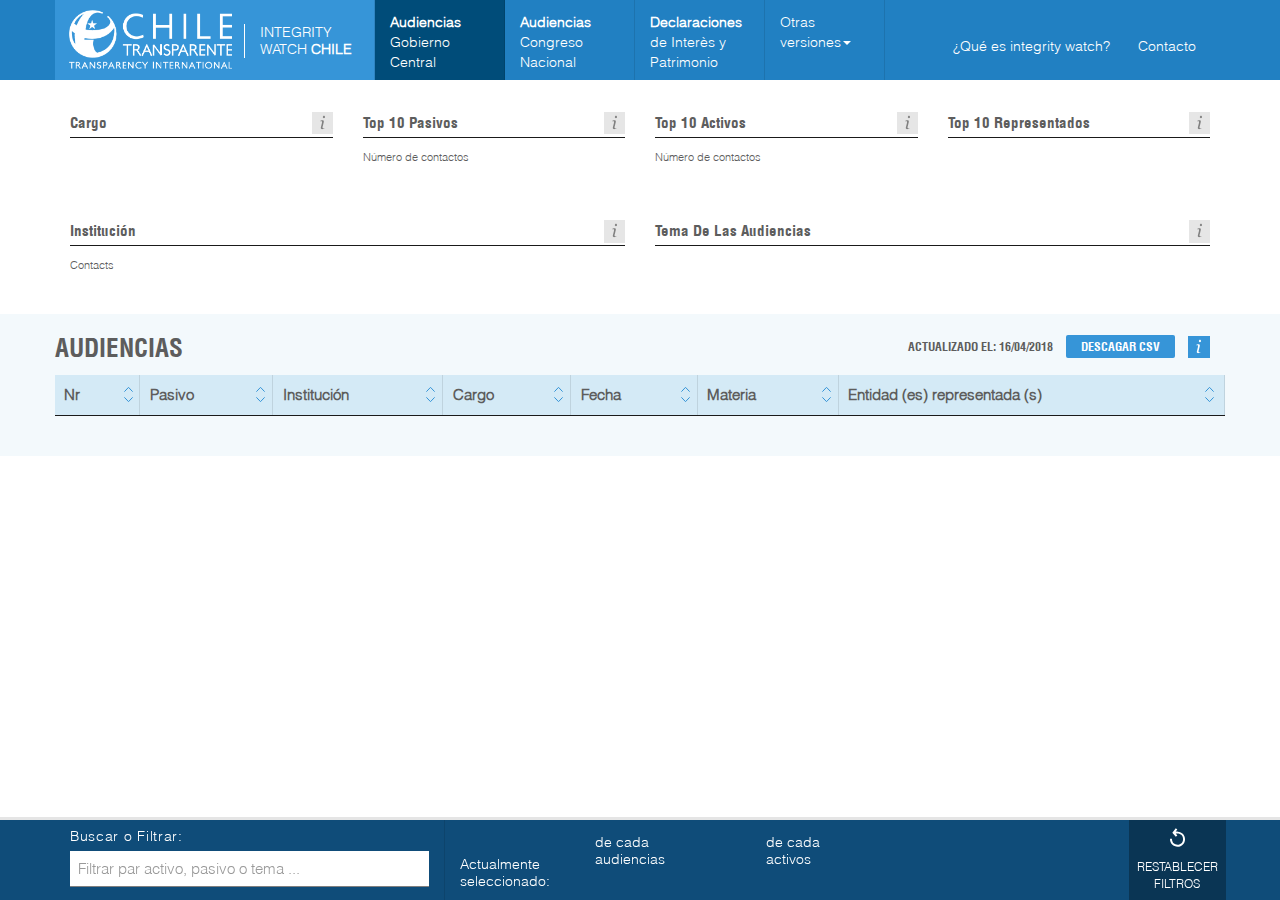
==== commit 0f4cdf72: "added logos, changed meetings order" ====
--- a/index.html
+++ b/index.html
@@ -1035,7 +1035,7 @@
 			<div class="content" id="list_content">
 				<h2 class="table_title" style="width: 100%;">Audiencias
 					<div class="datainfo-right">
-						Actualizado el: 04/16/2018
+						Actualizado el: 16/04/2018
 						<a href="./data/cl-tab1.csv" download>descagar CSV</a>
 					</div>
 					<div class="info_chart">
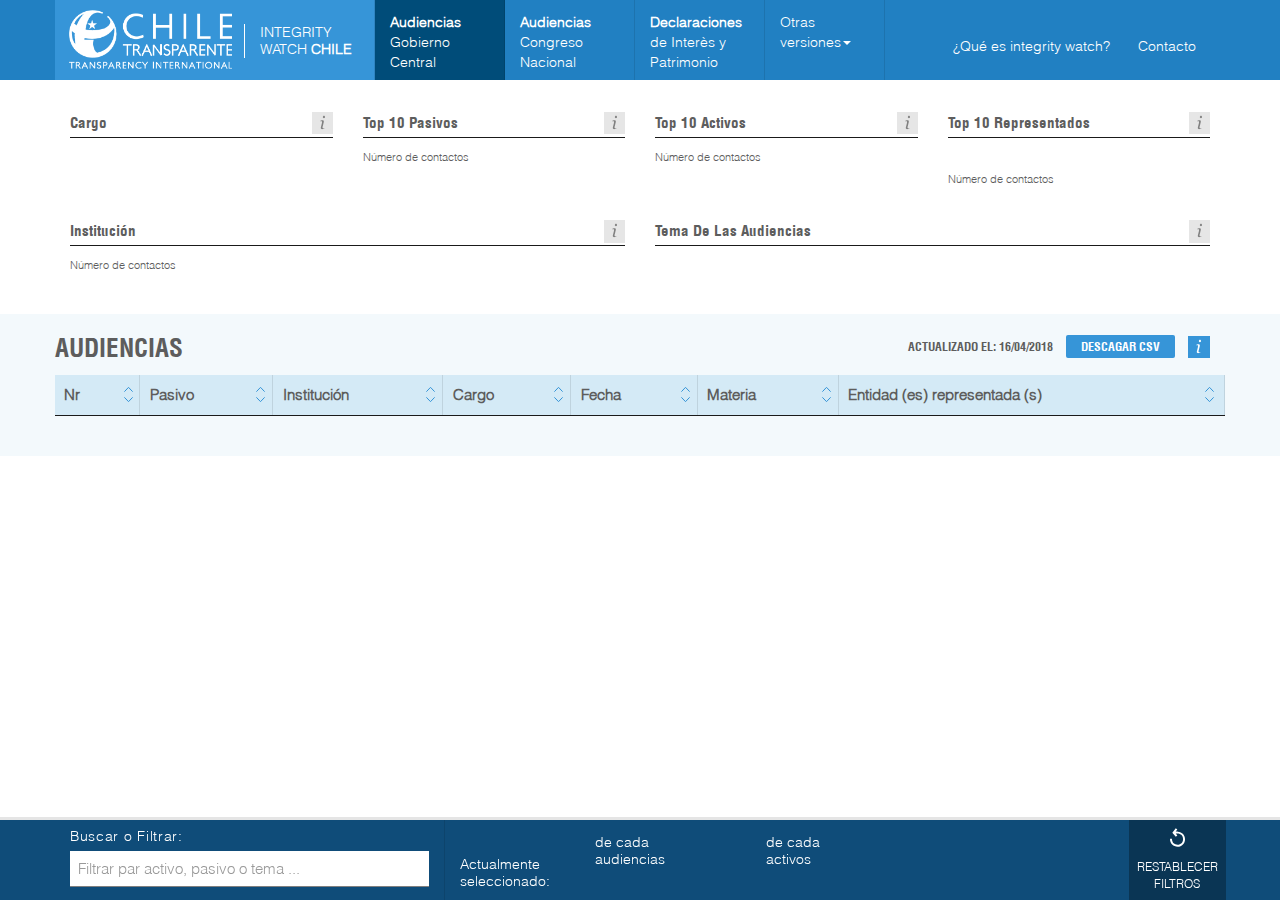
==== commit 529ad1cc: "updated data adding senators and label fix on graph" ====
--- a/index.html
+++ b/index.html
@@ -379,7 +379,7 @@
 			  .scale(d3.scale.linear().domain([10,100]).range([6, 30]))
 			  .textAccessor(function(d) {return d.Materia;})
 			  .onClick(function(d){setword(d.key);})
-			  .stopWords (/^(está|grupo|entre|n°|conocer|sector|plan|posición|Informar|9729|marco|lógicas|Nueva|ley|Actos|millas|código|Idi|actual|ex|entrega|Modifica|21|crea|DFL|carrera|término|respecto|dado|Atención|Obcervaciones|2016|uso|requieren|continuidad|manera|posibles|podrían|entrega|Dar|país|alternativa|condiciones|comentarios|horas|julio|actualmente|impacto|busca|moderniza|Fortalece|OTRAS|grabadas|audiancia|atención|preocupación|situación|tema|algunos|sistema|9936|Proyecto|7606|acuerdo|acuerdos|centralizado|1100|22|mayo|Lunes|asesor|previo|Operadores|moción|parlamentaria|normas|Consultas|Fija|acción|REINTEGRO|Finalmente|proyecto|presentación|empresa|hacer|encuentro|red|presente|Minsterio|DS|respecto|seremi|Intendente|Comuna|Ley|Audiencia|Web|Apoyo|Construye|Inmobiliaria|2016201|ha|changes|categoria|65892690k|fecha|características|•|compromiso|matriz|idea|temática|RUT|–|em|tiene|suponia|Estaciones|dia|ha|proceso|señala|todas|Rojas|reunión|1000|nuevo|19|aspectos|ceremonial|they|operación|consulta|semana|SEC|oferta|conocer|PERCEPCIONES|INFORME|Solicita|pago|Generales|actual|fruto|generados|involucraría|contribuyendo|regional|Solicitud|desea|abordar|adquiro|temas|está|2015|Agenda|Prioridades|hitos|tabla|SerenaVarasSe|Ubicada|Pronunciamiento|Extraordinarias|Reparación|Obra|obras|V°B°|Villa|Servidas|2292002|Politica|zona|central|Productivo|SA|entre|tres|uso|4|19|o|avance|Nuevo|Región|Poder|son|acuerdo|medidas|correctivas|PortalesTemas|cómo|Ampliación|montos|pago|Octubre|encuentran|modificación|ciudad|1|N°2|gestión|salvaguardar|Mediante|estructural|Tratar1|plazo|Juego|Presentar|NOSOTROS|playa|Fallo|han|mesa|denegación|bis|Art|Sostiene|importancia|través|objetivo|todos|qué|Animas|nos|2|esta|como|N°|0|3|Sr|una|más|lo|es|este|sus|e|ya|el|del|que|las|los|al|un|su|para|por|se|con|sobre|y|i|me|my|myself|we|us|our|ours|ourselves|you|your|yours|yourself|yourselves|he|him|his|himself|she|her|hers|herself|it|its|itself|they|them|their|theirs|themselves|what|which|who|whom|whose|this|that|these|those|am|is|are|was|were|be|been|being|have|has|had|having|do|does|did|doing|will|would|should|can|could|ought|i'm|you're|he's|she's|it's|we're|they're|i've|you've|we've|they've|i'd|you'd|he'd|she'd|we'd|they'd|i'll|you'll|he'll|she'll|we'll|they'll|isn't|aren't|wasn't|weren't|hasn't|haven't|hadn't|doesn't|don't|didn't|won't|wouldn't|shan't|shouldn't|can't|cannot|couldn't|mustn't|let's|that's|who's|what's|here's|there's|when's|where's|why's|how's|a|an|the|and|but|if|or|because|as|until|while|of|at|by|for|with|about|against|between|into|through|during|before|after|above|below|to|from|up|upon|down|in|out|on|off|over|under|again|further|then|once|here|there|when|where|why|how|all|any|both|each|few|more|most|other|some|such|no|nor|not|only|own|same|so|than|too|very|say|says|said|shall|la|du|mr|commissioner|et|des|dg|commission|de|pour|en|les|le|meeting|eu|new|priorities|presentation|preparation|issues|meetings|representatives|work|implementation|general|future|challenge|challenge|skey|role|exchange|views|discuss|discussion|various director|talks|position|global|field|level|initiative|company|state|aspects|context|current|change|european|potential|including|dans|within|developments|play|present|Päris|Enegry|deep|Susan|Danger|Managing|Director|AmCham|Karl|Cox|Vice|President|Oracle| Bert|Boers|SAS|Marco|Comastri|EMEA|CA|Patrick|Deconinck|Senior|Western|3M|Harry|van| Dorenmalen|Chairman|IBM|Aongus|Hegarty|Dell|Cindy|Miller|UPS|Christian|Morales|Manager|Intel| |Julián|Nebreda|AES|Peter|Ryan|VP|HP|Nigel|Lewis|Caterpillar|Dirk|Ostijn|Head|&| Chief|Executive |Officer|MetLife|CA|flagship|related|portfolio|Cssr|Jourova|(| voting|all|expats|as|part|)|,|Year)$/);
+			  .stopWords (/^(está|grupo|entre|n°|conocer|sector|plan|posición|Informar|9729|marco|lógicas|Nueva|ley|Actos|millas|código|Idi|actual|ex|entrega|Modifica|21|crea|DFL|carrera|término|respecto|dado|Atención|Obcervaciones|2016|uso|requieren|continuidad|manera|posibles|podrían|entrega|Dar|país|alternativa|condiciones|comentarios|horas|julio|actualmente|impacto|busca|moderniza|Fortalece|OTRAS|grabadas|audiancia|atención|preocupación|situación|tema|algunos|sistema|9936|Proyecto|7606|acuerdo|acuerdos|centralizado|1100|22|mayo|Lunes|asesor|previo|Operadores|moción|parlamentaria|normas|Consultas|Fija|acción|REINTEGRO|Finalmente|proyecto|presentación|empresa|hacer|encuentro|red|presente|Minsterio|DS|respecto|seremi|Intendente|Comuna|Ley|Audiencia|Web|Apoyo|Construye|Inmobiliaria|2016201|ha|changes|categoria|65892690k|fecha|características|•|compromiso|matriz|idea|temática|RUT|–|em|tiene|suponia|Estaciones|dia|ha|proceso|señala|todas|Rojas|reunión|1000|nuevo|19|aspectos|ceremonial|they|operación|consulta|semana|SEC|oferta|conocer|PERCEPCIONES|INFORME|Solicita|pago|Generales|actual|fruto|generados|involucraría|contribuyendo|regional|Solicitud|desea|abordar|adquiro|temas|está|2015|Agenda|Prioridades|hitos|tabla|SerenaVarasSe|Ubicada|Pronunciamiento|Extraordinarias|Reparación|Obra|obras|V°B°|Villa|Servidas|2292002|Politica|zona|central|Productivo|SA|entre|tres|uso|4|19|o|avance|Nuevo|Región|Poder|son|acuerdo|medidas|correctivas|PortalesTemas|cómo|Ampliación|montos|pago|Octubre|encuentran|modificación|ciudad|1|N°2|gestión|salvaguardar|Mediante|estructural|Tratar1|plazo|Juego|Presentar|NOSOTROS|playa|Fallo|han|mesa|denegación|bis|Art|Sostiene|importancia|través|objetivo|todos|qué|Animas|nos|2|esta|como|N°|0|3|Sr|una|más|lo|es|este|sus|e|ya|el|del|que|las|los|al|un|su|para|por|se|con|sobre|y|i|me|my|myself|we|us|our|ours|ourselves|you|your|yours|yourself|yourselves|he|him|his|himself|she|her|hers|herself|it|its|itself|they|them|their|theirs|themselves|what|which|who|whom|whose|this|that|these|those|am|is|are|was|were|be|been|being|have|has|had|having|do|does|did|doing|will|would|should|can|could|ought|i'm|you're|he's|she's|it's|we're|they're|i've|you've|we've|they've|i'd|you'd|he'd|she'd|we'd|they'd|i'll|you'll|he'll|she'll|we'll|they'll|isn't|aren't|wasn't|weren't|hasn't|haven't|hadn't|doesn't|don't|didn't|won't|wouldn't|shan't|shouldn't|can't|cannot|couldn't|mustn't|let's|that's|who's|what's|here's|there's|when's|where's|why's|how's|a|an|the|and|but|if|or|because|as|until|while|of|at|by|for|with|about|against|between|into|through|during|before|after|above|below|to|from|up|upon|down|in|out|on|off|over|under|again|further|then|once|here|there|when|where|why|how|all|any|both|each|few|more|most|other|some|such|no|nor|not|only|own|same|so|than|too|very|say|says|said|shall|la|du|mr|commissioner|et|des|dg|commission|de|pour|en|les|le|meeting|eu|new|priorities|presentation|preparation|issues|meetings|representatives|proyecto|presentación|empresa|hacer|encuentro|red|presente|Minsterio|DS|respecto|seremi|Intendente|Comuna|Ley|Audiencia|Web|Apoyo|Construye|Inmobiliaria 2016201|ha|changes|categoria|65892690k|fecha |características|•|compromiso|matriz|idea|temática|RUT|–|em|tiene|suponia|Estaciones|dia|ha|proceso|señala |todas|Rojas|reunión|1000|nuevo|19|aspectos|ceremonial|they|operación|consulta|semana|SEC|oferta|conocer|PERCEPCIONES|INFORME|Solicita|pago|Generales|actual|fruto|generados|involucraría|contribuyendo|regional|Solicitud|desea|abordar|adquiro|temas|está|2015|Agenda|Prioridades|hitos|tabla|SerenaVarasSe|Ubicada|Pronunciamiento|Extraordinarias|Reparación|Obra|obras|V°B°|Villa|Servidas|2292002|Politica|zona|central|Productivo|SA|entre|tres|uso|4|19|o|avance|Nuevo|Región|Poder|son|acuerdo|medidas|correctivas|PortalesTemas|cómo|Ampliación|montos|pago|Octubre|encuentran|modificación|ciudad|1 N°2|gestión|salvaguardar|Mediante|estructural|Tratar1|plazo|Juego|Presentar|NOSOTROS|playa|Fallo|han|mesa|denegación|bis|Art|Sostiene|importancia|través|objetivo|todos|qué|Animas|san|sin|ante|año|ser|sr|donde|presentar|Sra|fue|parte|cual|hace|esto|pero|otros|tener|desde|tienen|debe|solo|tambien|cada|existe|hemos|nuestros|quienes|sa|comenzó|Medio|hrs|Cl|realizar|debe|hay|esto|dia|está|grupo|entre|n°|conocer|sector|plan|posición|Informar 9729|marco|lógicas|Nueva|ley|Actos|millas|código|Idi|actual|ex|entrega|Modifica|21|crea|DFL |carrera|término|respecto|dado|Atención|Obcervaciones|2016|uso|requieren|continuidad|manera|posibles|podrían|entrega|Dar país|alternativa|condiciones|comentarios|horas|julio|actualmente|impacto|busca|moderniza|Fortalece|OTRAS|grabadas|audiancia|atención|preocupación|situación|tema|algunos|sistema|9936|Proyecto 7606|acuerdo|acuerdos|centralizado|1100|22|mayo|Lunes|asesor|previo|Operadores|moción|parlamentaria|normas|Consultas|Fija|acción|REINTEGRO|Finalmente)$/);
 
 		}
 
@@ -888,7 +888,6 @@
 						 <ul class="dropdown-menu">
 							<li><a href="http://www.integritywatch.eu">Unión Europea</a></li>
 						    <li><a href="http://www.integritywatch.fr">Francia</a></li>
-							<li><a href="">Reino Unido</a></li>
 						</ul>
 					</li>
 				</ul>
@@ -993,9 +992,8 @@
 						</div>
 						
 						<div class="categoria"></div>
-						<div class="legend">
-						</div>
 						<br class="clear" />
+						<div class="label">Número de contactos</div>
 					</div>
 				</div>
 			</div>
@@ -1009,7 +1007,7 @@
 							<p class="desc">Los Ministerios, Subsecretarias, Intendencias y Gobernaciones de Chile por el nombre de audiencias que han tenido.</p>
 						</div>
 						<div class="topistitucion chart-full"></div>
-						<div class="label">Contacts</div>
+						<div class="label">Número de contactos</div>
 						<br class="clear" />
 					</div>
 				</div>
@@ -1101,7 +1099,7 @@
 				"Ministro":"M",
 				"Subsecretario":"S",
 				"Intendente": "I",
-				"Gobernador": "Goberador"
+				"Gobernador": "G"
 			}
 			
 			//Loop through dataset and fix/adjust data
--- a/css/style.css
+++ b/css/style.css
@@ -1382,6 +1382,11 @@
 }
 .table_spacer_small {
 	padding: 0 5px;
+}
+
+#yearselect {
+	width: 100%;
+	padding: 10px;
 }
 
 
